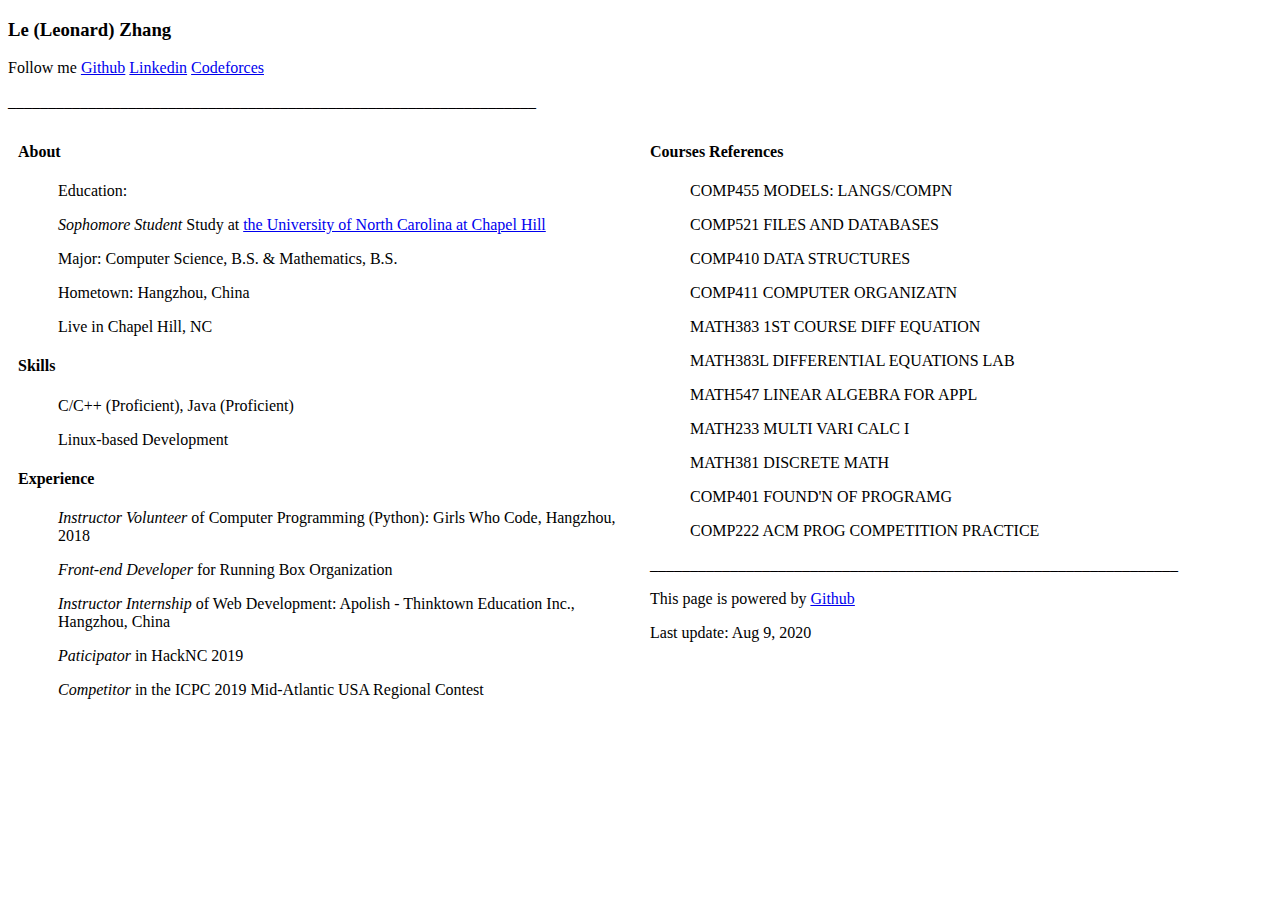
==== index.html @ 367dbf4a "Aug9" ====
<!DOCTYPE HTML>
<html>
    <head>
        <title>
            Le (Leonard) Zhang's Personal Page
        </title>
        <link rel="stylesheet" href="./main.css">
    </head>
    <body>
        <div class="title">
            <h3>Le (Leonard) Zhang</h3>         
            <p>Follow me
                <a href="https://github.com/leleonardzhang">Github</a>
                <a href="https://www.linkedin.com/in/zhangleleonard">Linkedin</a>
                <a href="https://codeforces.com/profile/leonardzhang">Codeforces</a>
            </p>
            __________________________________________________________________

        </div>
        <div class="row">
            <div class="column">
                <div class="about">
                    <h4>About</h4>
                    <ul>Education:</ul>
                    <ul><i>Sophomore Student </i>Study at <a href = "https://unc.edu">the University of North Carolina at Chapel Hill</a></ul>
                    <ul>Major: Computer Science, B.S. & Mathematics, B.S.</ul>
                    <ul>Hometown: Hangzhou, China</ul>
                    <ul>Live in Chapel Hill, NC</ul>
                </div>
                <div class="skills">
                    <h4>Skills</h4>
                    <ul>C/C++ (Proficient), Java (Proficient)</ul>
                    <ul>Linux-based Development</ul>
                </div>
                <div class="experience">
                    <h4>Experience</h4>
                    <ul><i>Instructor Volunteer</i> of Computer Programming (Python): Girls Who Code, Hangzhou, 2018</ul>
                    <ul><i>Front-end Developer</i> for Running Box Organization</ul>
                    <ul><i>Instructor Internship</i> of Web Development: Apolish - Thinktown Education Inc., Hangzhou, China</ul>
                    <ul><i>Paticipator</i> in HackNC 2019</ul>
                    <ul><i>Competitor</i> in the ICPC 2019 Mid-Atlantic USA Regional Contest</ul>
                </div>
            </div>
            <div class="column">
                
                <div class="courses">
                    <h4>Courses References</h4>
                    <ul>COMP455 MODELS: LANGS/COMPN</ul>
                    <ul>COMP521 FILES AND DATABASES</ul>
                    <ul>COMP410 DATA STRUCTURES</ul>
                    <ul>COMP411 COMPUTER ORGANIZATN</ul>
                    <ul>MATH383 1ST COURSE DIFF EQUATION</ul>
                    <ul>MATH383L DIFFERENTIAL EQUATIONS LAB</ul>
                    <ul>MATH547 LINEAR ALGEBRA FOR APPL</ul>
                    <ul>MATH233 MULTI VARI CALC I</ul>
                    <ul>MATH381 DISCRETE MATH</ul>
                    <ul>COMP401 FOUND'N OF PROGRAMG</ul>
                    <ul>COMP222 ACM PROG COMPETITION PRACTICE</ul>
                </div>
                <p>__________________________________________________________________</p>
                <div class="logs">
                    <p>This page is powered by <a href = "https://github.com">Github</a></p>
                    <p>Last update: Aug 9, 2020</p>
                </div>
            </div>
        </div>
    </body>
</html>
---- main.css ----
.column{
    flex: 50%;
    padding: 10px;
    height: 300px
}

* {
    box-sizing: border-box
}

.row {
    display: flex
}
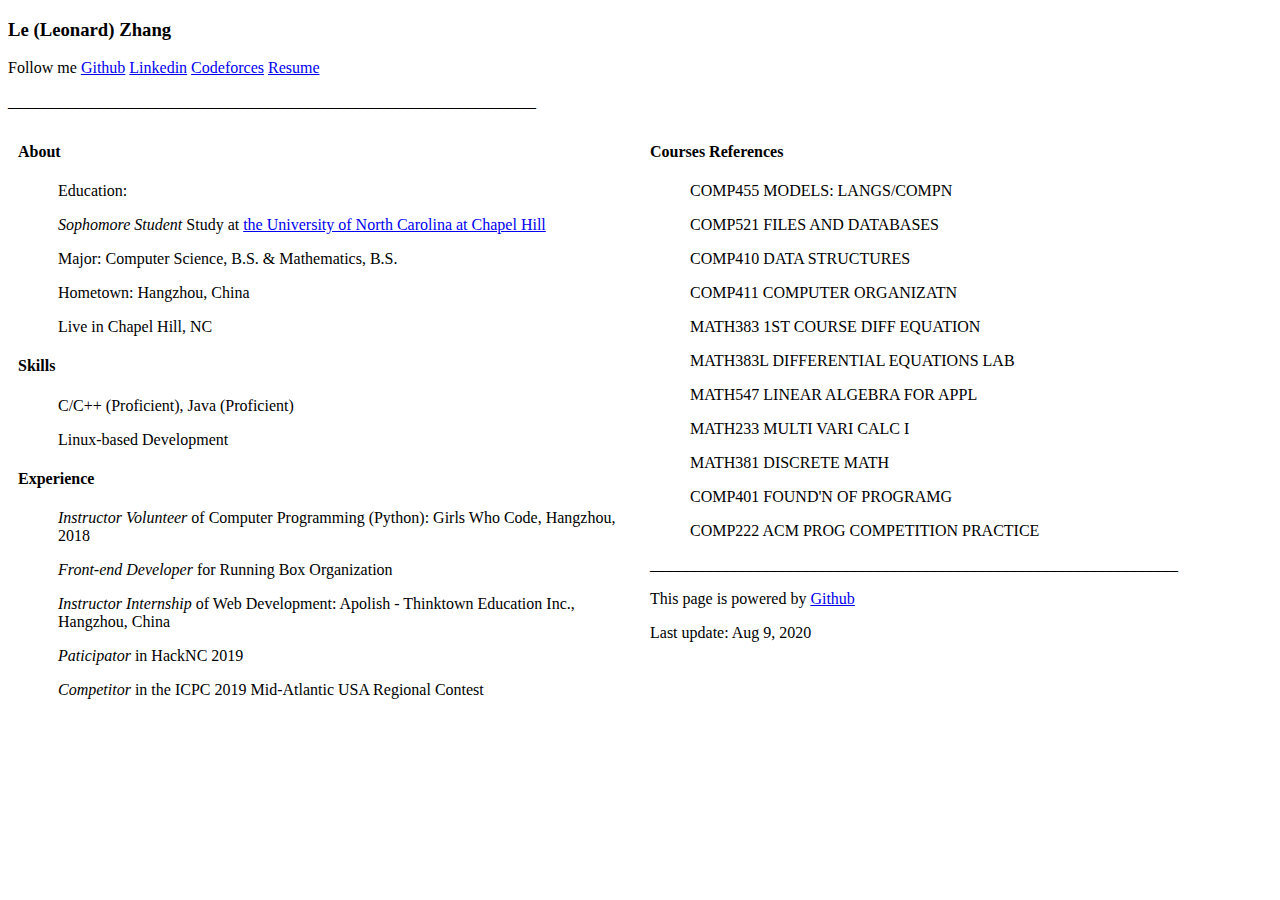
==== commit 7bd76816: "Sep28" ====
--- a/index.html
+++ b/index.html
@@ -13,6 +13,9 @@
                 <a href="https://github.com/leleonardzhang">Github</a>
                 <a href="https://www.linkedin.com/in/zhangleleonard">Linkedin</a>
                 <a href="https://codeforces.com/profile/leonardzhang">Codeforces</a>
+                <a href="./Le_Zhang_Resume.pdf">Resume</a>
+
+
             </p>
             __________________________________________________________________
 
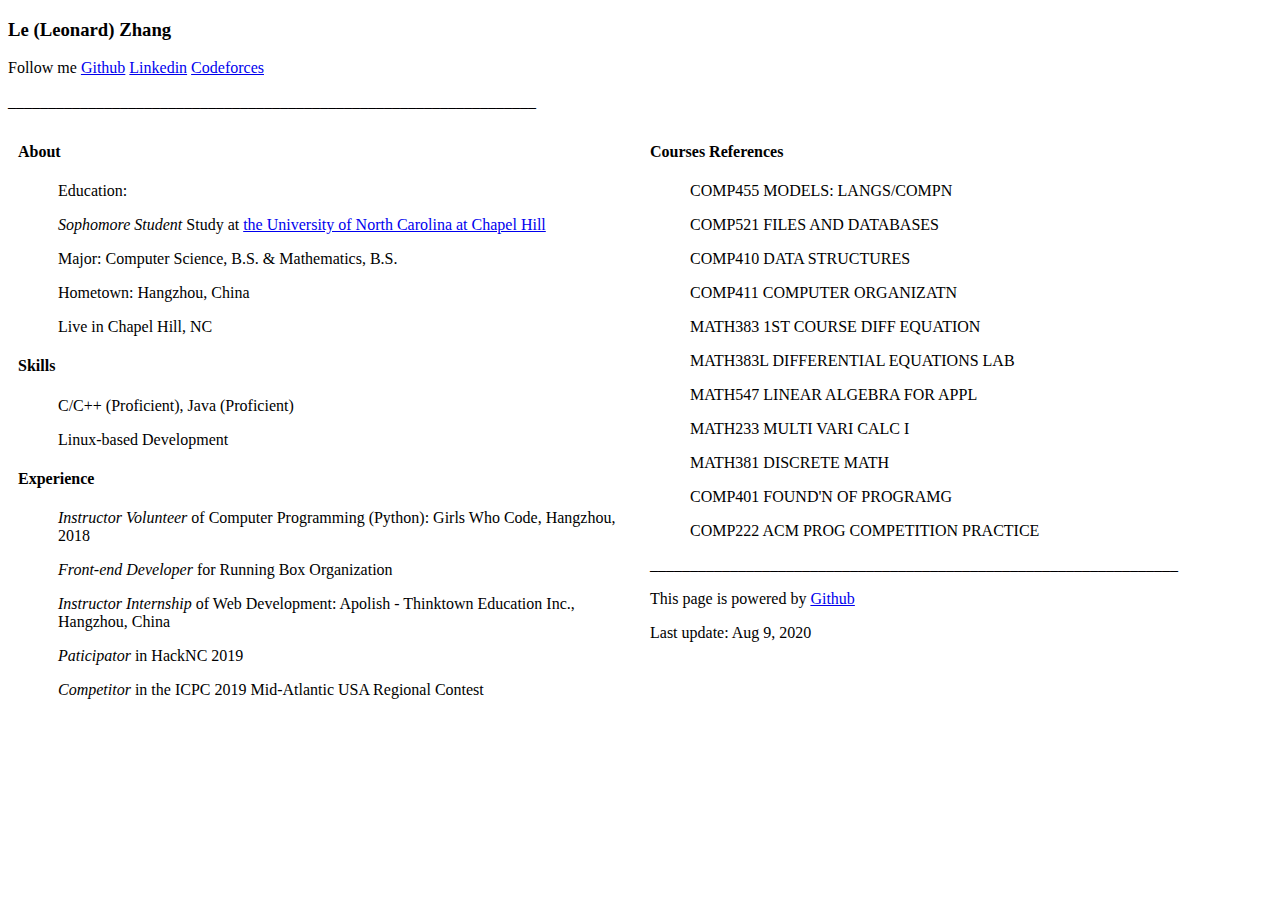
==== commit 7e9b5688: "oct7" ====
--- a/index.html
+++ b/index.html
@@ -13,7 +13,6 @@
                 <a href="https://github.com/leleonardzhang">Github</a>
                 <a href="https://www.linkedin.com/in/zhangleleonard">Linkedin</a>
                 <a href="https://codeforces.com/profile/leonardzhang">Codeforces</a>
-                <a href="./Le_Zhang_Resume.pdf">Resume</a>
 
 
             </p>
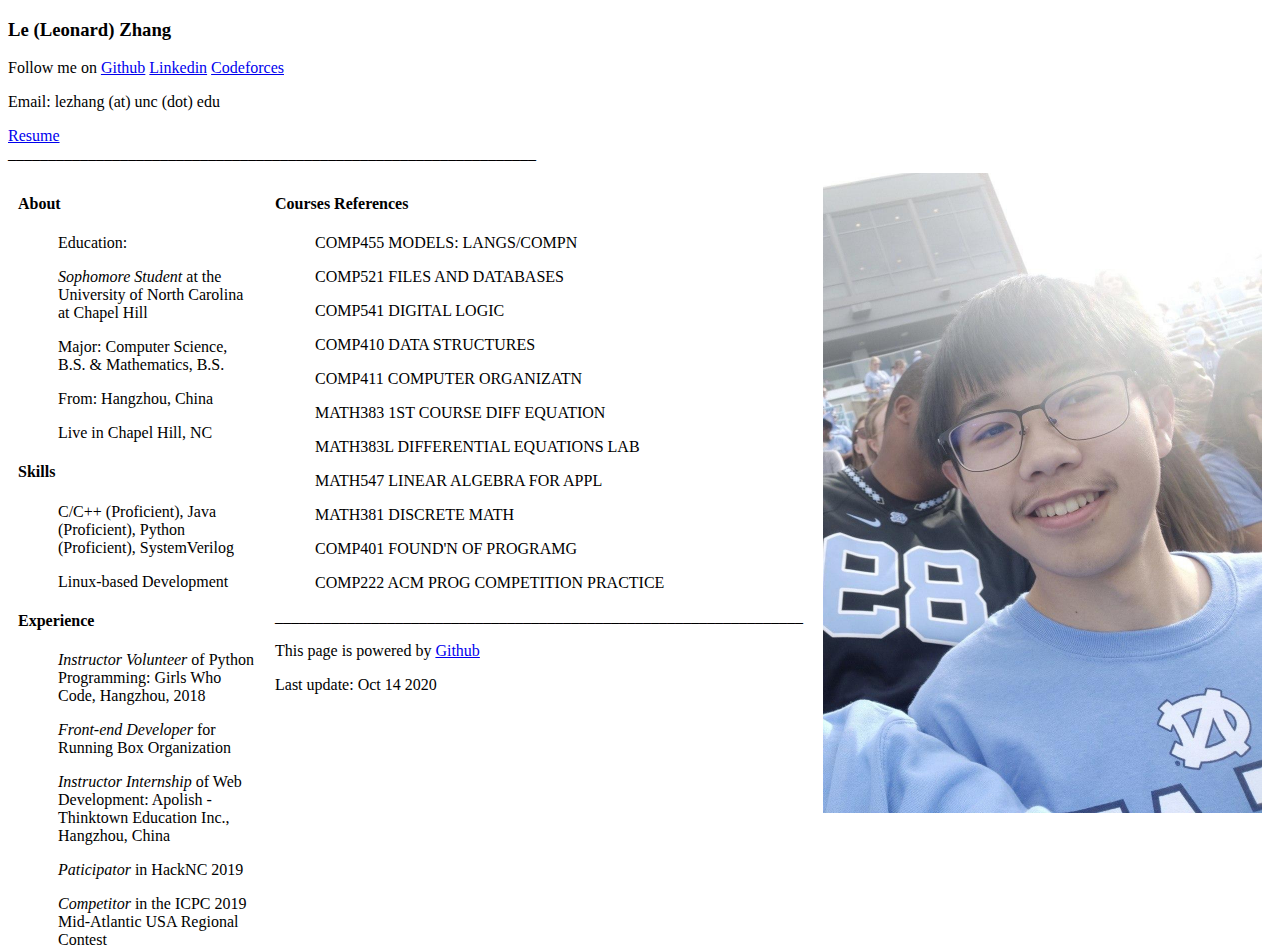
==== commit 05b0da66: "Oct14" ====
--- a/index.html
+++ b/index.html
@@ -8,14 +8,15 @@
     </head>
     <body>
         <div class="title">
-            <h3>Le (Leonard) Zhang</h3>         
-            <p>Follow me
+            <h3>Le (Leonard) Zhang</h3>      
+            <p>Follow me on
                 <a href="https://github.com/leleonardzhang">Github</a>
                 <a href="https://www.linkedin.com/in/zhangleleonard">Linkedin</a>
                 <a href="https://codeforces.com/profile/leonardzhang">Codeforces</a>
-
-
             </p>
+            <p>Email: lezhang (at) unc (dot) edu</p>
+            <a href="./Le_Zhang_Resume.pdf">Resume</a>
+            <br>
             __________________________________________________________________
 
         </div>
@@ -24,19 +25,19 @@
                 <div class="about">
                     <h4>About</h4>
                     <ul>Education:</ul>
-                    <ul><i>Sophomore Student </i>Study at <a href = "https://unc.edu">the University of North Carolina at Chapel Hill</a></ul>
+                    <ul><i>Sophomore Student</i> at the University of North Carolina at Chapel Hill</a></ul>
                     <ul>Major: Computer Science, B.S. & Mathematics, B.S.</ul>
-                    <ul>Hometown: Hangzhou, China</ul>
+                    <ul>From: Hangzhou, China</ul>
                     <ul>Live in Chapel Hill, NC</ul>
                 </div>
                 <div class="skills">
                     <h4>Skills</h4>
-                    <ul>C/C++ (Proficient), Java (Proficient)</ul>
+                    <ul>C/C++ (Proficient), Java (Proficient), Python (Proficient), SystemVerilog</ul>
                     <ul>Linux-based Development</ul>
                 </div>
                 <div class="experience">
                     <h4>Experience</h4>
-                    <ul><i>Instructor Volunteer</i> of Computer Programming (Python): Girls Who Code, Hangzhou, 2018</ul>
+                    <ul><i>Instructor Volunteer</i> of Python Programming: Girls Who Code, Hangzhou, 2018</ul>
                     <ul><i>Front-end Developer</i> for Running Box Organization</ul>
                     <ul><i>Instructor Internship</i> of Web Development: Apolish - Thinktown Education Inc., Hangzhou, China</ul>
                     <ul><i>Paticipator</i> in HackNC 2019</ul>
@@ -49,12 +50,12 @@
                     <h4>Courses References</h4>
                     <ul>COMP455 MODELS: LANGS/COMPN</ul>
                     <ul>COMP521 FILES AND DATABASES</ul>
+                    <ul>COMP541 DIGITAL LOGIC</ul>
                     <ul>COMP410 DATA STRUCTURES</ul>
                     <ul>COMP411 COMPUTER ORGANIZATN</ul>
                     <ul>MATH383 1ST COURSE DIFF EQUATION</ul>
                     <ul>MATH383L DIFFERENTIAL EQUATIONS LAB</ul>
                     <ul>MATH547 LINEAR ALGEBRA FOR APPL</ul>
-                    <ul>MATH233 MULTI VARI CALC I</ul>
                     <ul>MATH381 DISCRETE MATH</ul>
                     <ul>COMP401 FOUND'N OF PROGRAMG</ul>
                     <ul>COMP222 ACM PROG COMPETITION PRACTICE</ul>
@@ -62,9 +63,10 @@
                 <p>__________________________________________________________________</p>
                 <div class="logs">
                     <p>This page is powered by <a href = "https://github.com">Github</a></p>
-                    <p>Last update: Aug 9, 2020</p>
+                    <p>Last update: Oct 14 2020</p>
                 </div>
             </div>
+            <div class="column"><img src="./photo.jpg" style="width:439px;height:640px;"></div>
         </div>
     </body>
-</html>
+</html>--- a/main.css
+++ b/main.css
@@ -1,5 +1,5 @@
 .column{
-    flex: 50%;
+    flex: 30%;
     padding: 10px;
     height: 300px
 }
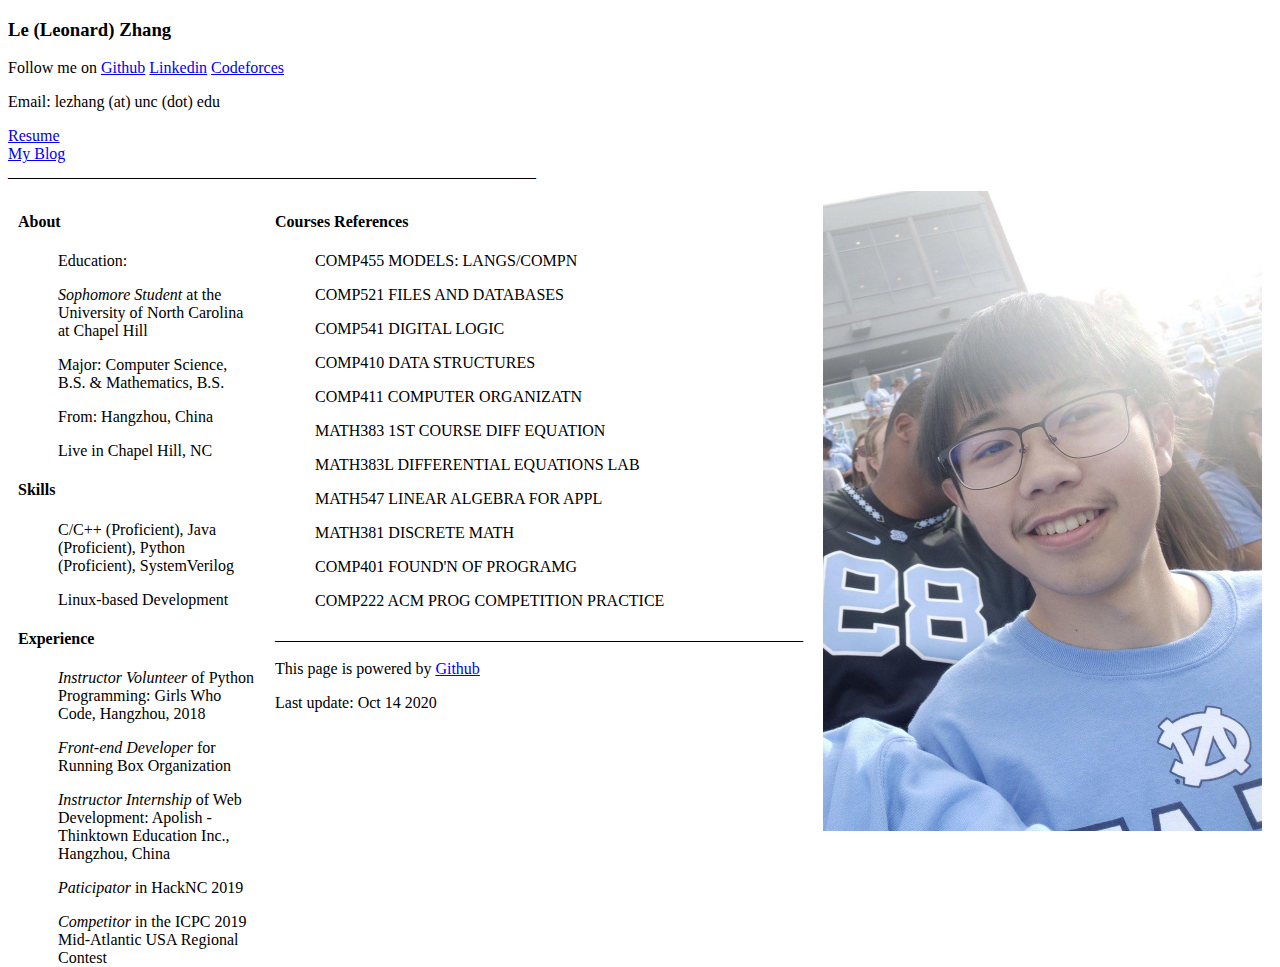
==== commit 3e62c6ef: "Oct14" ====
--- a/index.html
+++ b/index.html
@@ -16,6 +16,8 @@
             </p>
             <p>Email: lezhang (at) unc (dot) edu</p>
             <a href="./Le_Zhang_Resume.pdf">Resume</a>
+            <br>
+            <a href="./blog.html">My Blog</a>
             <br>
             __________________________________________________________________
 
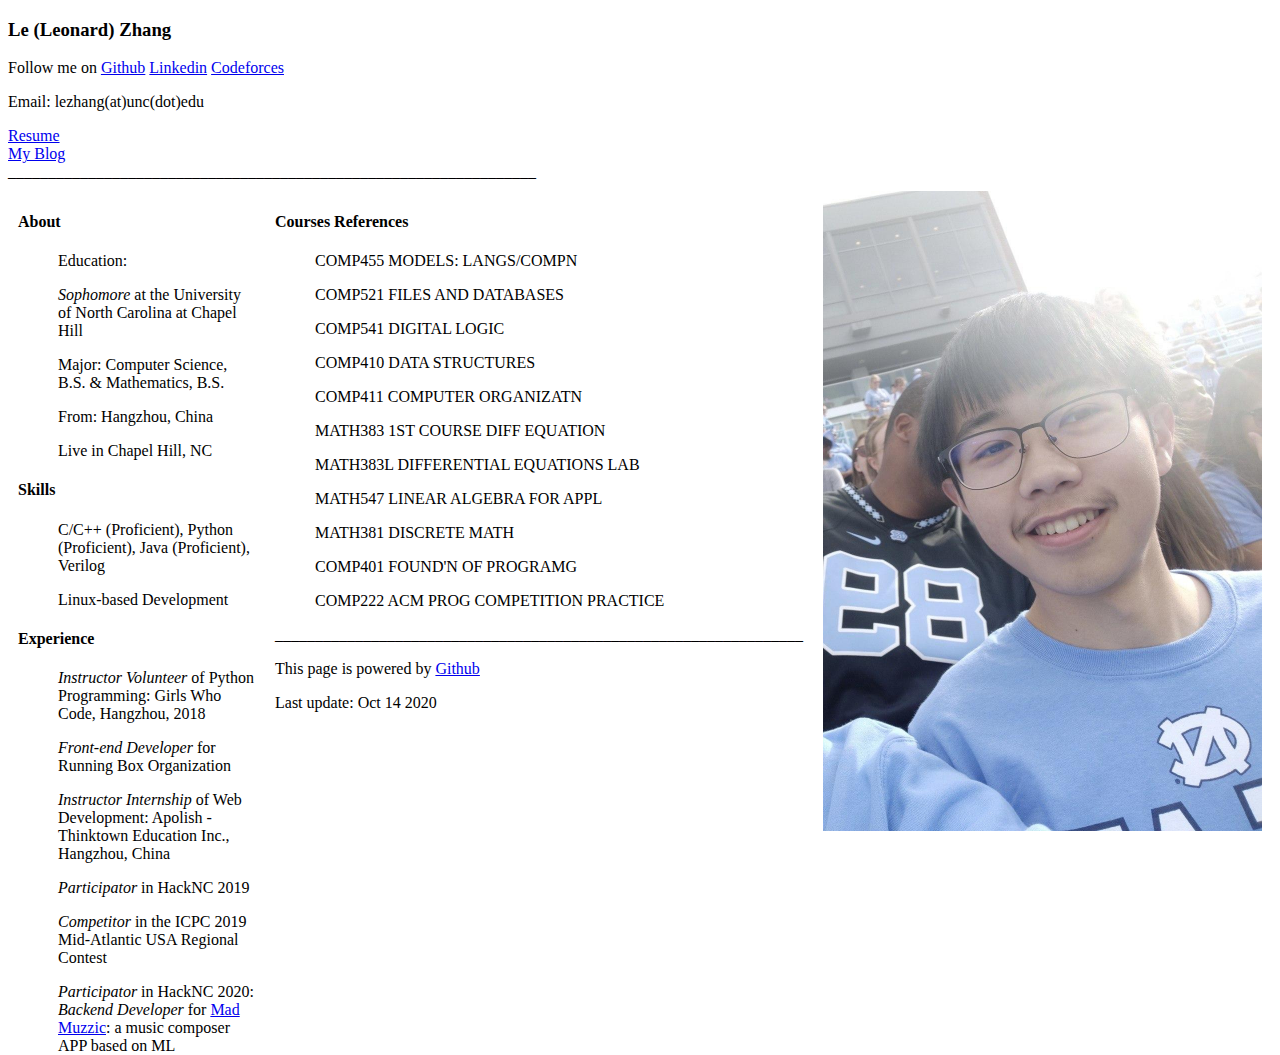
==== commit 5bf27eda: "Nov5" ====
--- a/index.html
+++ b/index.html
@@ -14,7 +14,7 @@
                 <a href="https://www.linkedin.com/in/zhangleleonard">Linkedin</a>
                 <a href="https://codeforces.com/profile/leonardzhang">Codeforces</a>
             </p>
-            <p>Email: lezhang (at) unc (dot) edu</p>
+            <p>Email: lezhang(at)unc(dot)edu</p>
             <a href="./Le_Zhang_Resume.pdf">Resume</a>
             <br>
             <a href="./blog.html">My Blog</a>
@@ -27,14 +27,14 @@
                 <div class="about">
                     <h4>About</h4>
                     <ul>Education:</ul>
-                    <ul><i>Sophomore Student</i> at the University of North Carolina at Chapel Hill</a></ul>
+                    <ul><i>Sophomore</i> at the University of North Carolina at Chapel Hill</a></ul>
                     <ul>Major: Computer Science, B.S. & Mathematics, B.S.</ul>
                     <ul>From: Hangzhou, China</ul>
                     <ul>Live in Chapel Hill, NC</ul>
                 </div>
                 <div class="skills">
                     <h4>Skills</h4>
-                    <ul>C/C++ (Proficient), Java (Proficient), Python (Proficient), SystemVerilog</ul>
+                    <ul>C/C++ (Proficient), Python (Proficient), Java (Proficient), Verilog</ul>
                     <ul>Linux-based Development</ul>
                 </div>
                 <div class="experience">
@@ -42,8 +42,9 @@
                     <ul><i>Instructor Volunteer</i> of Python Programming: Girls Who Code, Hangzhou, 2018</ul>
                     <ul><i>Front-end Developer</i> for Running Box Organization</ul>
                     <ul><i>Instructor Internship</i> of Web Development: Apolish - Thinktown Education Inc., Hangzhou, China</ul>
-                    <ul><i>Paticipator</i> in HackNC 2019</ul>
+                    <ul><i>Participator</i> in HackNC 2019</ul>
                     <ul><i>Competitor</i> in the ICPC 2019 Mid-Atlantic USA Regional Contest</ul>
+                    <ul><i>Participator</i> in HackNC 2020: <i>Backend Developer</i> for <a href="http://madmuzzic.com"> Mad Muzzic</a>: a music composer APP based on ML</ul>
                 </div>
             </div>
             <div class="column">
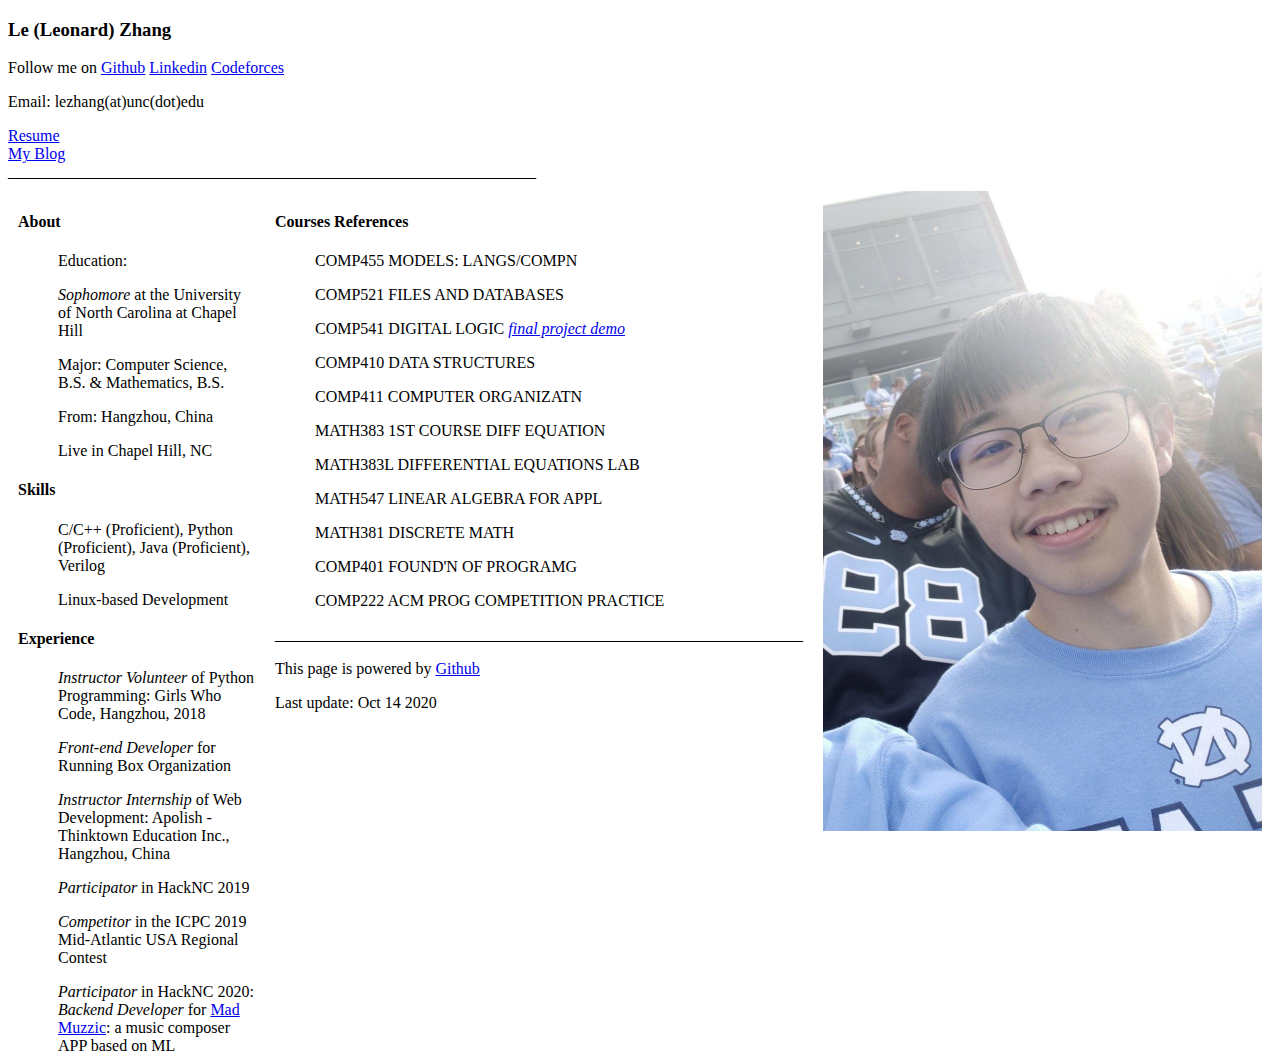
==== commit b3bc7453: "Nov18" ====
--- a/index.html
+++ b/index.html
@@ -53,7 +53,7 @@
                     <h4>Courses References</h4>
                     <ul>COMP455 MODELS: LANGS/COMPN</ul>
                     <ul>COMP521 FILES AND DATABASES</ul>
-                    <ul>COMP541 DIGITAL LOGIC</ul>
+                    <ul>COMP541 DIGITAL LOGIC <i><a href="https://youtu.be/7C8HUvNXTqI">final project demo</a></i></ul>
                     <ul>COMP410 DATA STRUCTURES</ul>
                     <ul>COMP411 COMPUTER ORGANIZATN</ul>
                     <ul>MATH383 1ST COURSE DIFF EQUATION</ul>
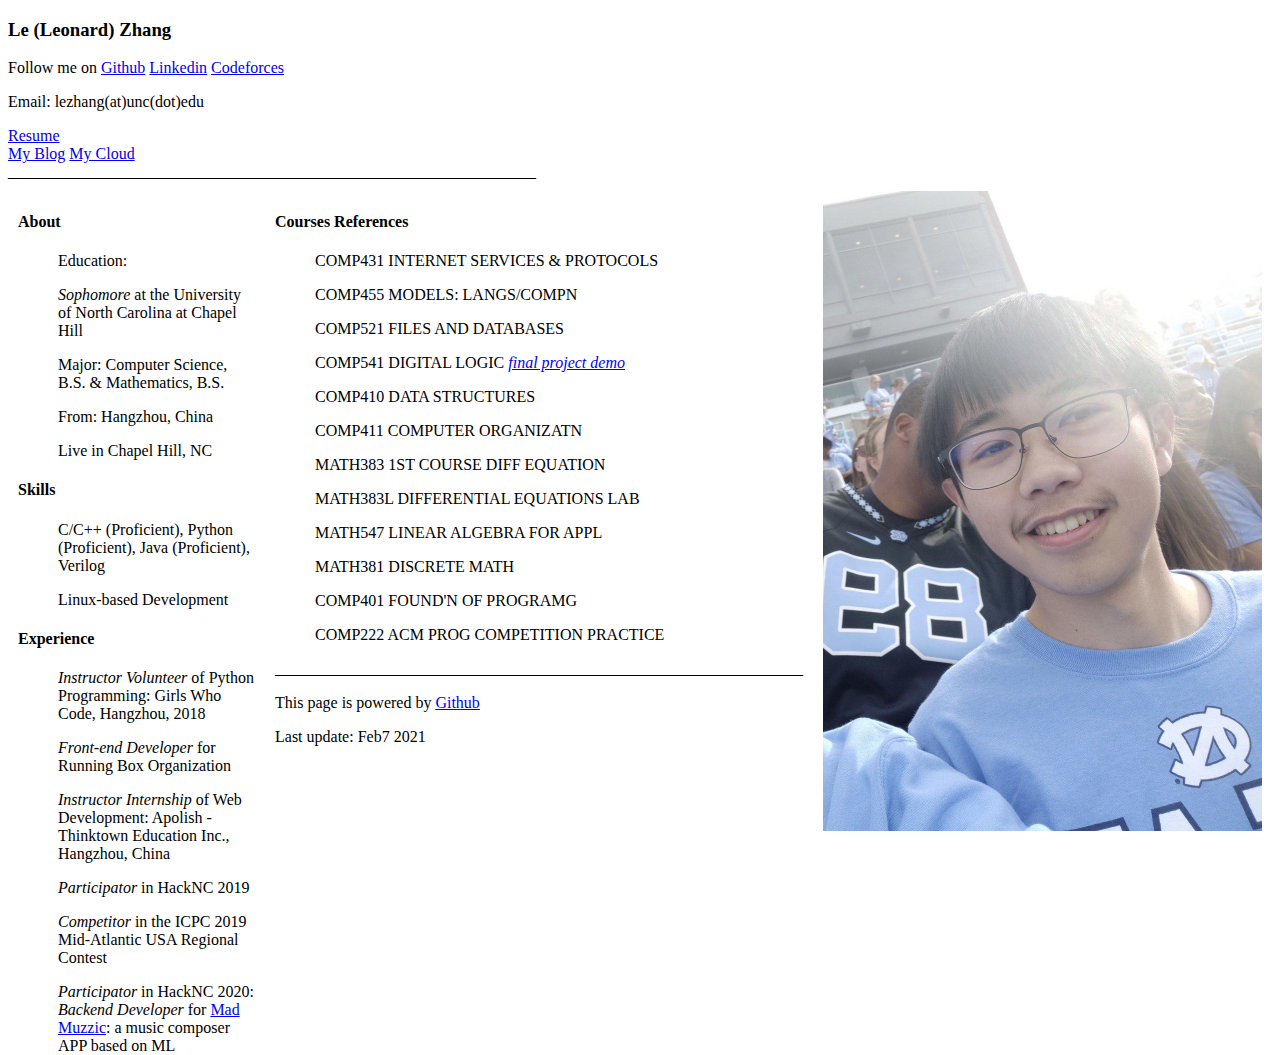
==== commit d80538aa: "Update index.html" ====
--- a/index.html
+++ b/index.html
@@ -18,6 +18,7 @@
             <a href="./Le_Zhang_Resume.pdf">Resume</a>
             <br>
             <a href="./blog.html">My Blog</a>
+            <a href="https://cloud.lezh.io">My Cloud</a>
             <br>
             __________________________________________________________________
 
@@ -48,9 +49,9 @@
                 </div>
             </div>
             <div class="column">
-                
                 <div class="courses">
                     <h4>Courses References</h4>
+                    <ul>COMP431 INTERNET SERVICES & PROTOCOLS</ul>
                     <ul>COMP455 MODELS: LANGS/COMPN</ul>
                     <ul>COMP521 FILES AND DATABASES</ul>
                     <ul>COMP541 DIGITAL LOGIC <i><a href="https://youtu.be/7C8HUvNXTqI">final project demo</a></i></ul>
@@ -66,10 +67,10 @@
                 <p>__________________________________________________________________</p>
                 <div class="logs">
                     <p>This page is powered by <a href = "https://github.com">Github</a></p>
-                    <p>Last update: Oct 14 2020</p>
+                    <p>Last update: Feb7 2021</p>
                 </div>
             </div>
             <div class="column"><img src="./photo.jpg" style="width:439px;height:640px;"></div>
         </div>
     </body>
-</html>+</html>
